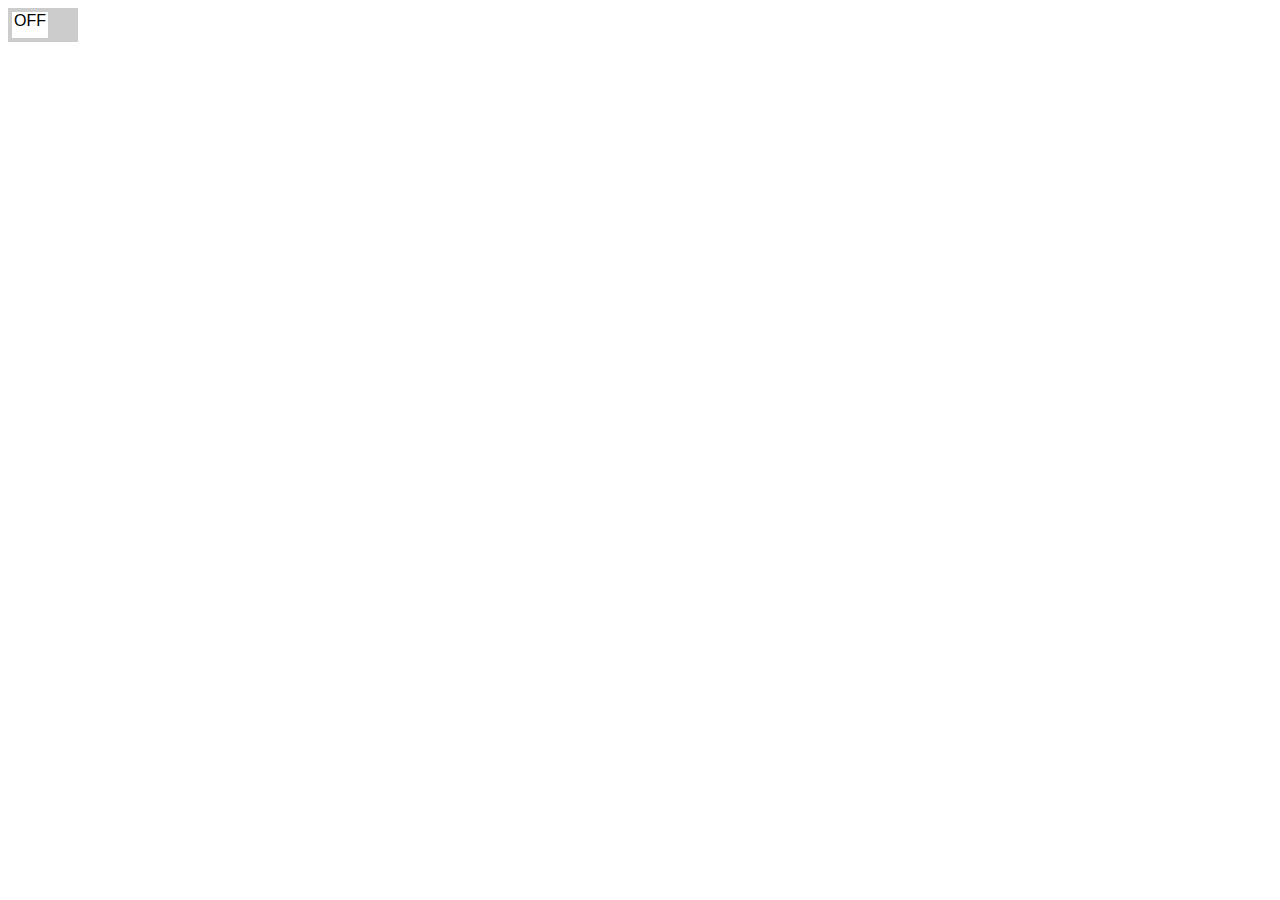
==== proto.html @ 104fe2b0 "Initial" ====
<!DOCTYPE html>
<html>
    <head lang="en">
        <meta charset="UTF-8">
        <meta name="viewport" content="width=device-width, initial-scale=1.0">
        <title>Wireless Switch</title>
        <style>
            body {
                font-family: sans-serif;
            }
            .switch {
                position: relative;
                display: inline-block;
            }
            .switch input {
                display: none;
            }
            .slider {
                position: absolute;
                cursor: pointer;
                top: 0;
                right: 0;
                bottom: 0;
                left: 0;
                text-weight: bold;
                vertical-align: middle;
                text-align: center;
                background-color: #ccc;
                -webkit-transition: .4s;
                transition: .4s;
            }
            .slider:before {
                position: absolute;
                background-color: white;
                -webkit-transition: .4s;
                transition: .4s;
            }
            input:checked + .slider {
                background-color: #2196F3;
            }
            input:focus + .slider {
                box-shadow: 0 0 1px #2196F3;
            }
           .slider.round:before {
                border-radius: 50%;
            }
           /* TEXT */
            .slider:before {
                content: "OFF"
            }
            input:checked + .slider:before {
                content: "ON"
            }
            /* GEOMETRY */
            .switch {
                width: 70px;
                height: 34px;
            }
            .slider:before {
                left: 4px;
                bottom: 4px;
                width: 36px;
                height: 26px;
                bottom: 4px;
            }
            input:checked + .slider:before {
                -webkit-transform: translateX(26px);
                -ms-transform: translateX(26px);
                transform: translateX(26px);
            }
            .slider.round {
                border-radius: 34px;
            }
        </style>
    </head>
    <body>
        <label class="switch">
            <input type="checkbox"/>
            <div class="slider"></div>
        </label>
    </body>
</html>
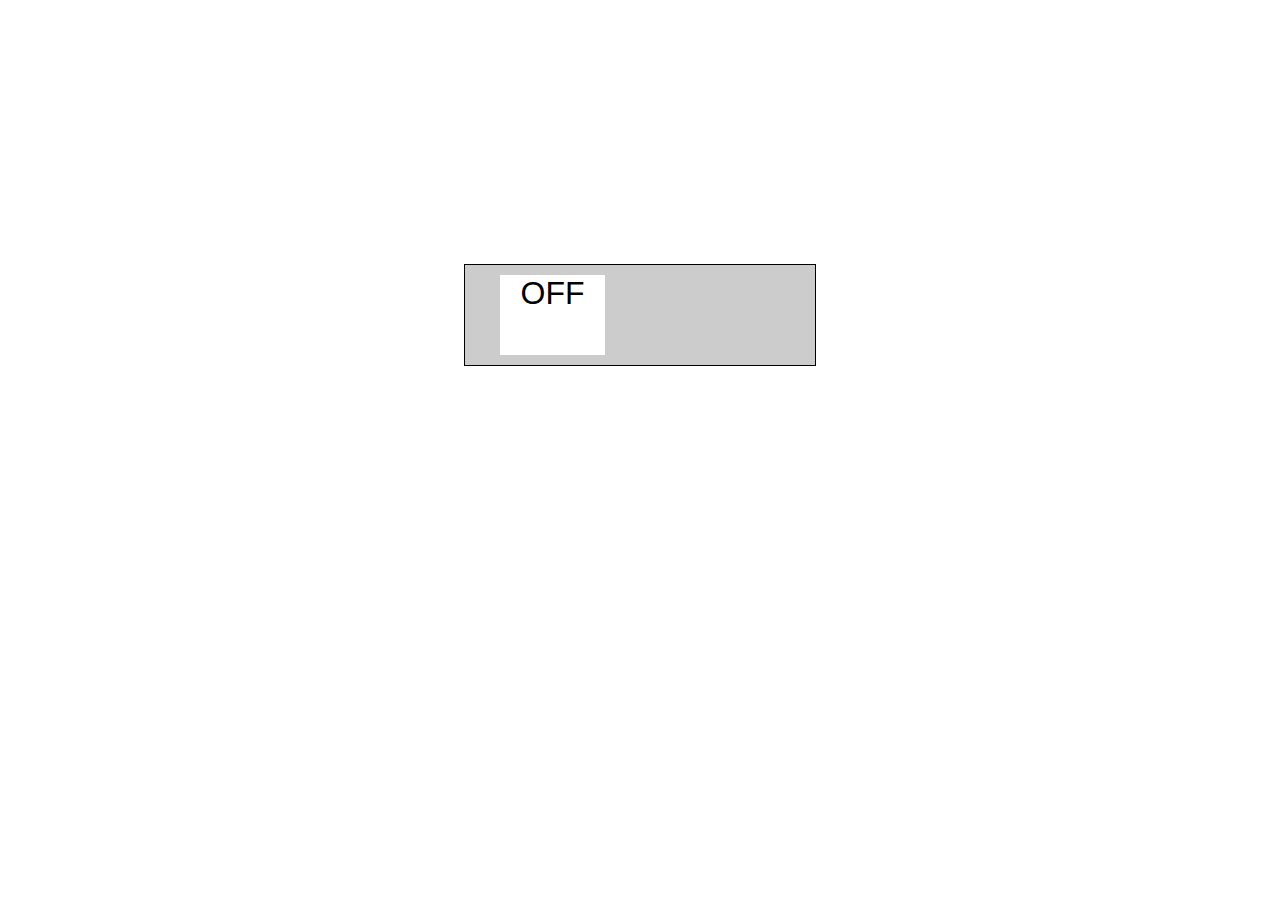
==== commit 35a05544: "Adjust slide toggle make it larger and center it" ====
--- a/proto.html
+++ b/proto.html
@@ -7,6 +7,8 @@
         <style>
             body {
                 font-family: sans-serif;
+                text-align: center;
+                padding-top: 20%;
             }
             .switch {
                 position: relative;
@@ -41,35 +43,36 @@
             input:focus + .slider {
                 box-shadow: 0 0 1px #2196F3;
             }
-           .slider.round:before {
-                border-radius: 50%;
-            }
            /* TEXT */
             .slider:before {
-                content: "OFF"
+                content: "OFF";
+                font-size: 200%;
             }
             input:checked + .slider:before {
                 content: "ON"
             }
             /* GEOMETRY */
             .switch {
-                width: 70px;
-                height: 34px;
+                width: 350px;
+                height: 100px;
+                border: 1px solid black;
             }
             .slider:before {
-                left: 4px;
-                bottom: 4px;
-                width: 36px;
-                height: 26px;
-                bottom: 4px;
+                left: 10%;
+                width: 30%;
+                height: 80%;
+                bottom: 10%;
             }
             input:checked + .slider:before {
-                -webkit-transform: translateX(26px);
-                -ms-transform: translateX(26px);
-                transform: translateX(26px);
+                -webkit-transform: translateX(140%);
+                -ms-transform: translateX(140%);
+                transform: translateX(140%);
             }
             .slider.round {
                 border-radius: 34px;
+            }
+            .slider.round:before {
+                border-radius: 50%;
             }
         </style>
     </head>
